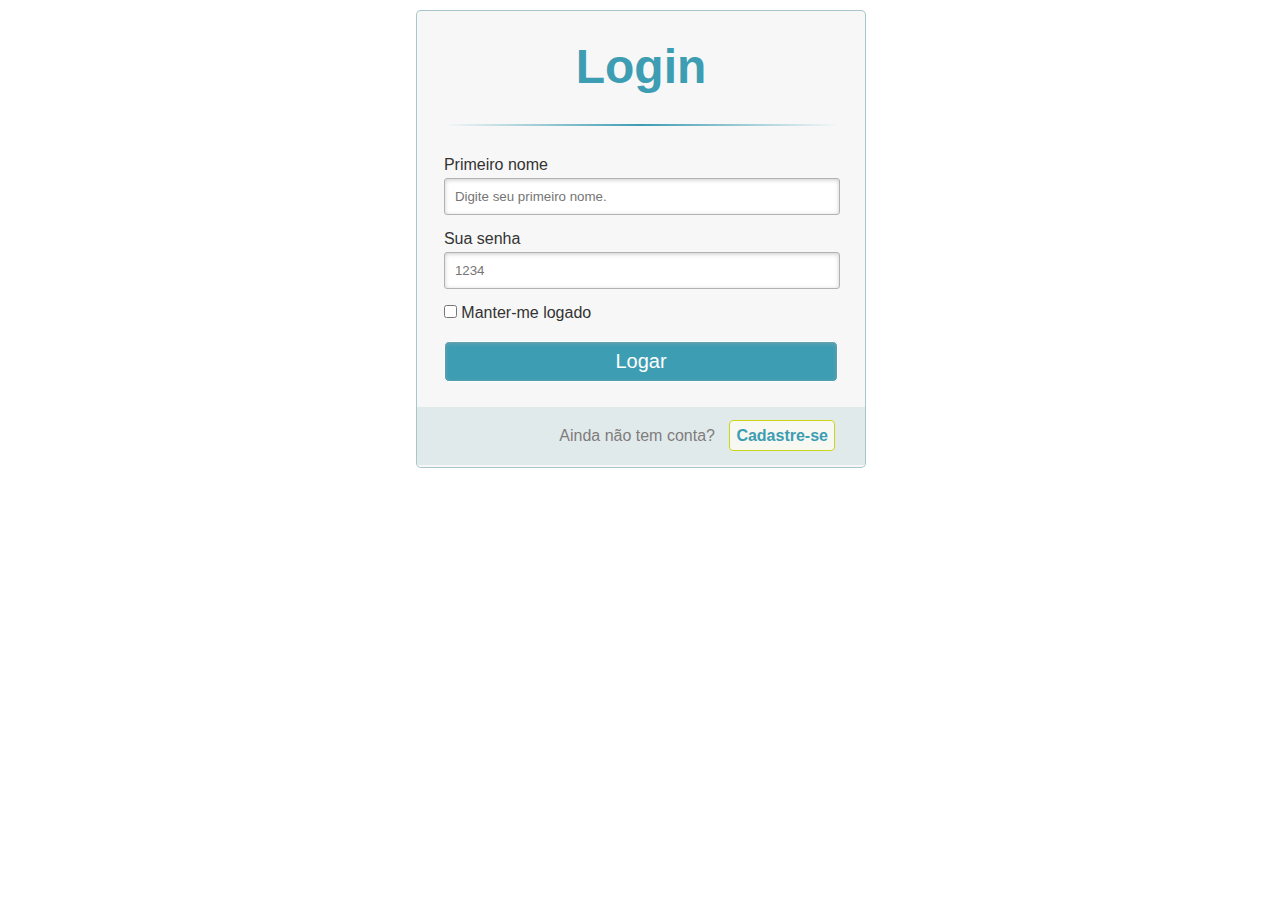
==== pages/index.html @ 4e999a77 "page: portal" ====
<!DOCTYPE html>
<html lang="pt-br">

<head>
    <meta charset="UTF-8">
    <meta name="viewport" content="width=device-width, initial-scale=1.0">
    <title>Index</title>
    <link rel="stylesheet" href="./styles/index.css" type="text/css">
    <script src="../js/scrip.js" defer></script>
</head>

<body class="container">
    <div id="login">
        <form action="./portal.html" method="GET" onsubmit="return fazerLogon()">
            <h1>Login</h1>
            <hr>
            <div>
                <label for="idTxtUser">Primeiro nome</label><br>
                <input type="text" name="txtNm" id="idTxtUser" placeholder="Digite seu primeiro nome."
                    oninvalid="setCustomValidity('É obrigatório o preenchimento deste campo.')" pattern="[a-zA-Z]+">
            </div>

            <div>
                <label for="idTxtSenha">Sua senha</label><br>
                <input type="text" name="TxtSenha" id="idtxtSenha" placeholder="1234"
                    oninvalid="setCustomValidity('É obrigatório o preenchimento deste campo.')" pattern="[A-Z0-9]+">
            </div>

            <div>
                <input type="checkbox" name="chkLogado" id="idChkLogado" value="chk">
                <label for="idChkLogado">Manter-me logado</label>
            </div>

            <div>
                <input type="submit" value="Logar" id="btnEnviarA" />

            </div>
            <div id='btnEnviar'></div>

            <div class="link">
                Ainda não tem conta?
                <a href="#paracadastro">Cadastre-se</a>
            </div>
        </form>
    </div>
</body>

</html>
---- pages/styles/index.css ----
/* CSS reset */
*, *:before, *:after { 
  margin:0;
  padding:0;
  font-family: Arial,sans-serif;
}

body {
  margin: 10px;
}

/* container que contem o formulário login */
.container {
  width: 35%;
  margin: 0px auto;
  position: relative;
}

#login {
  position: absolute;
  top: 10px;
  width: 88%; 
  padding: 18px 6% 60px 6%;
  margin: 0 0 35px 0;
  background: rgb(247, 247, 247);
  border: 1px solid rgba(147, 184, 189,0.8);
  box-shadow: 5px;
  border-radius: 5px;
}

/* formatando o cabeçalho do formulário */
h1 {
  font-size: 48px;
  color: #3d9db3;
  padding: 10px 0;
  font-family: Arial,sans-serif;
  font-weight: bold;
  text-align: center;
  padding-bottom: 30px;
}
h1:after {
  display: block;
  width: 100%;
  height: 2px;
  margin-top: 10px;
}
hr {
  border: 0;
  height: 2px;
  background-image: linear-gradient(to right, transparent, #3d9db3, transparent);
  margin-bottom: 30px;
}

div {
  margin-bottom:15px;
}

label {
  color: #333;
  position: relative;
}

/*estilo do botão checkbox */
input:not([type="checkbox"]) {
  width: 95%;
  margin-top: 4px;
  padding: 10px;  
  border: 1px solid #b2b2b2;
  border-radius: 3px;
  box-shadow: 0px 1px 4px 0px rgba(168, 168, 168, 0.6) inset;
}

/*estilo do botão submit */
input[type="submit"] {
  width: 100%;
  cursor: pointer;  
  background: #3d9db3;
  padding: 8px 5px;
  color: #fff;
  font-size: 20px;  
  border: 1px solid #fff;
  margin-bottom: 10px;  
  border-radius: 5px;
}

/*marcando os links para mudar de um formulário para outro */
.link {
  position: absolute;
  background: #e1eaeb;
  color: #7f7c7c;
  width: 100%;
  left:0%;
  right: 0%;
  box-sizing: border-box;
  padding: 20px 30px;
  font-size: 16px;
  text-align: right;      
}
.link a {
  font-weight: bold;
  background: #f7f8f1;
  width: 100%;
  padding: 6px;
  color: #3d9db3;
  margin-left: 10px;
  border: 1px solid #cbd518;
  border-radius: 4px;  
  text-decoration: none;
}
.link a:hover {
  color: #39bfd7;
  background: #f7f7f7;
  width: 100%;
  border: 1px solid #4ab3c6;
}
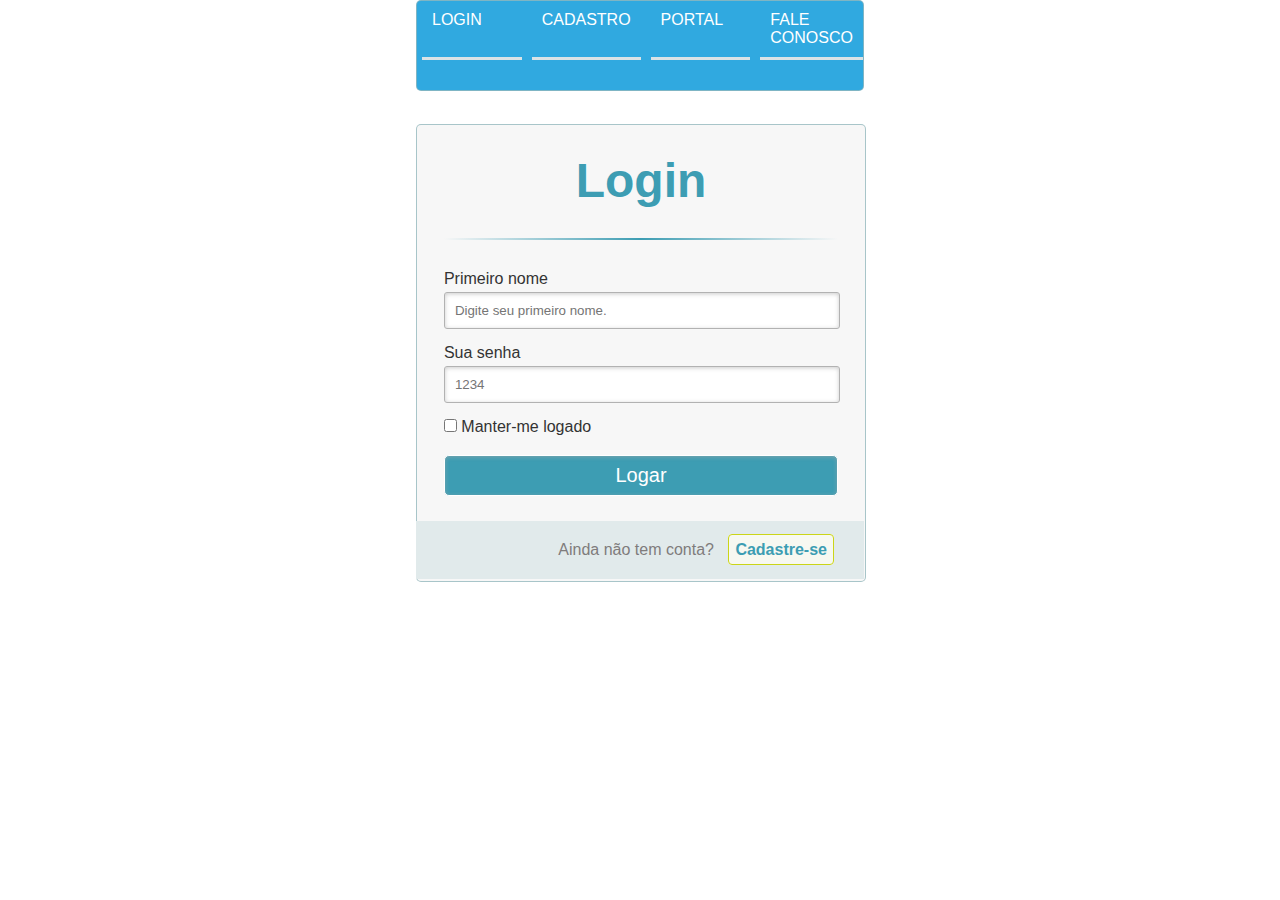
==== commit 77d99a43: "criei um menu de navegação e o estilizei" ====
--- a/pages/index.html
+++ b/pages/index.html
@@ -10,6 +10,16 @@
 </head>
 
 <body class="container">
+    <header>
+        <div class="header-container">
+            <div>
+                <a href="./index.html">Login</a>
+                <a href="./novocadastrologin.html" class="active">Cadastro</a>
+                <a href="./portal.html">Portal</a>
+                <a href="./faleconosco.html">fale conosco</a>
+            </div>
+        </div>
+    </header>
     <div id="login">
         <form action="./portal.html" method="GET" onsubmit="return fazerLogon()">
             <h1>Login</h1>
@@ -39,7 +49,7 @@
 
             <div class="link">
                 Ainda não tem conta?
-                <a href="#paracadastro">Cadastre-se</a>
+                <a href="./novocadastrologin.html">Cadastre-se</a>
             </div>
         </form>
     </div>
--- a/pages/styles/index.css
+++ b/pages/styles/index.css
@@ -9,6 +9,50 @@
   margin: 10px;
 }
 
+header {
+  background-color: rgb(48, 169, 224);
+  
+  display: flex;
+  flex-direction: column;
+  
+  border: 1px solid rgba(147, 184, 189,0.8);
+  margin: 0px auto;
+  position: relative;
+  margin-bottom: 33px;
+  box-shadow: 5px;
+  border-radius: 5px;
+  max-width: 100%;
+  
+}
+
+.header-container {
+  display: flex;
+  
+  height: 100%;
+}
+.header-container div {
+  display: flex;
+  justify-content: space-between;
+  position: relative;
+  height: 100%; 
+  width: 100%;
+}
+.header-container div a:last-child {
+  margin-right: 0;
+}
+header a {
+  color: white;
+  text-decoration: none;
+  width: 88%; 
+  padding: 10px;
+
+  text-transform: uppercase;
+
+  border-bottom: solid 3px rgb(218, 227, 230);
+
+  margin: 0 5px;
+}
+
 /* container que contem o formulário login */
 .container {
   width: 35%;
@@ -17,8 +61,6 @@
 }
 
 #login {
-  position: absolute;
-  top: 10px;
   width: 88%; 
   padding: 18px 6% 60px 6%;
   margin: 0 0 35px 0;
